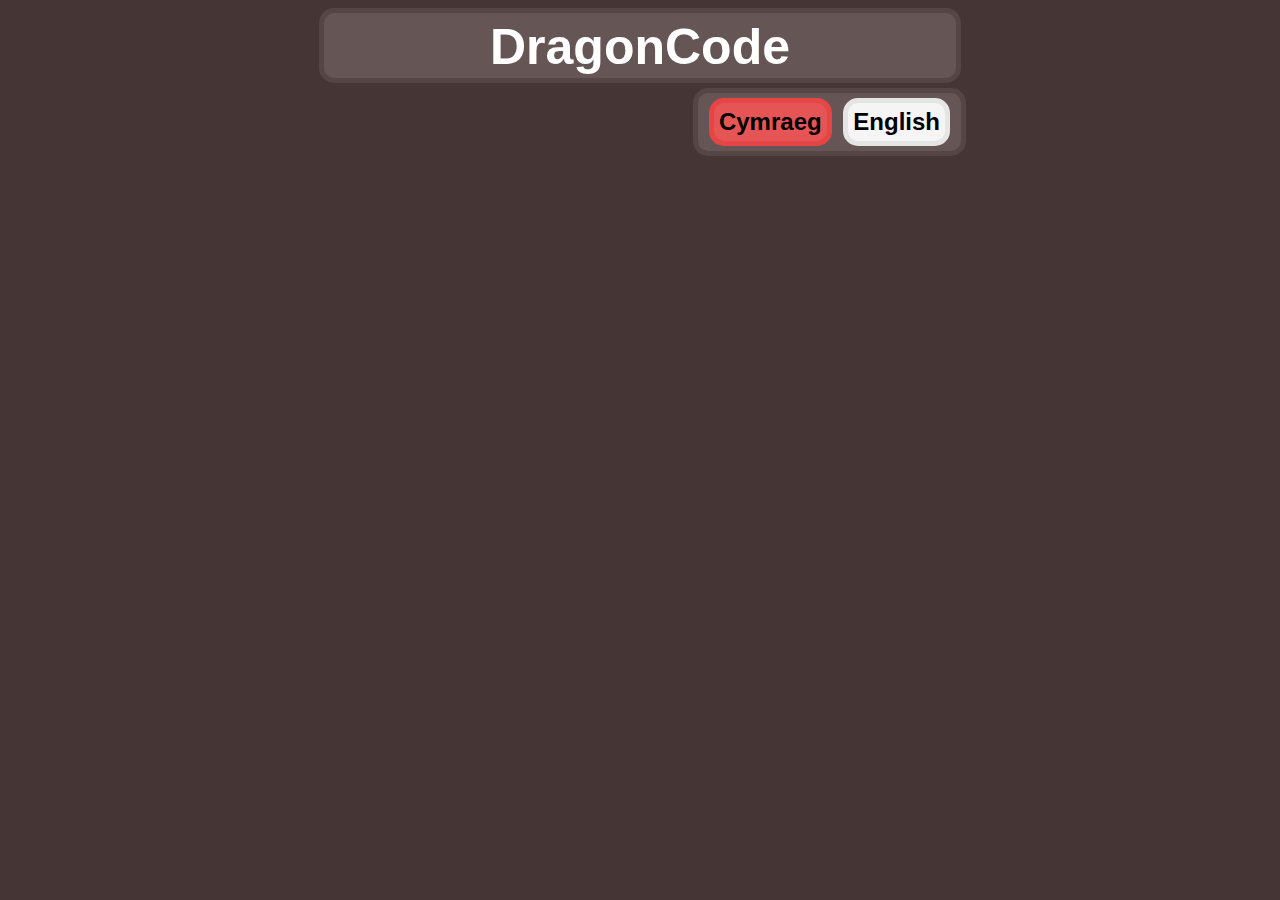
==== en/index.html @ aa15ada3 "main page" ====
<!DOCTYPE html lang=en>
<script src="../pageSwitcher.js"></script>
<div class="title"><h1 class="title">DragonCode</h1></div>
<div class="lang">
    <h2 class="cy" onclick="changeLang('cy')">Cymraeg</h2>
    <h2 class="en" onclick="changeLang('en')">English</h2>
</div>
<style>
    body {
        user-select: none;
        background-color: #453535;
    }
    h1.title {
        margin-top: 5px;
    }
    div.title {
        border-color: #554545;
        border-width: 5px;
        height: 65px;
        border-style: solid;
        background-color: #655555;
        color: white;
        font-family: sans-serif;
        font-weight: 500;
        font-size: 25;
        text-align: center;
        border-radius: 15px;
        width: 50%;
        margin: auto;
    }
    div.lang {
        font-family: sans-serif;
        margin-top: 5px;
        padding: 5px;
        display: flex;
        background-color: #655555;
        border-color: #554545;
        border-width: 5px;
        border-style: solid;
        border-radius: 15px;
        width: 20%;
        margin-left: 54.2%;
    }
    h2.cy {
        margin: auto;
        background-color: #e55555;
        border-color: #e54545;
        padding: 5px;
        border-width: 5px;
        border-style: solid;
        border-radius: 15px;
    }
    h2.en {
        margin: auto;
        background-color: #f5f5f5;
        border-color: #e5e5e5;
        padding: 5px;
        border-width: 5px;
        border-style: solid;
        border-radius: 15px;
    }
</style>
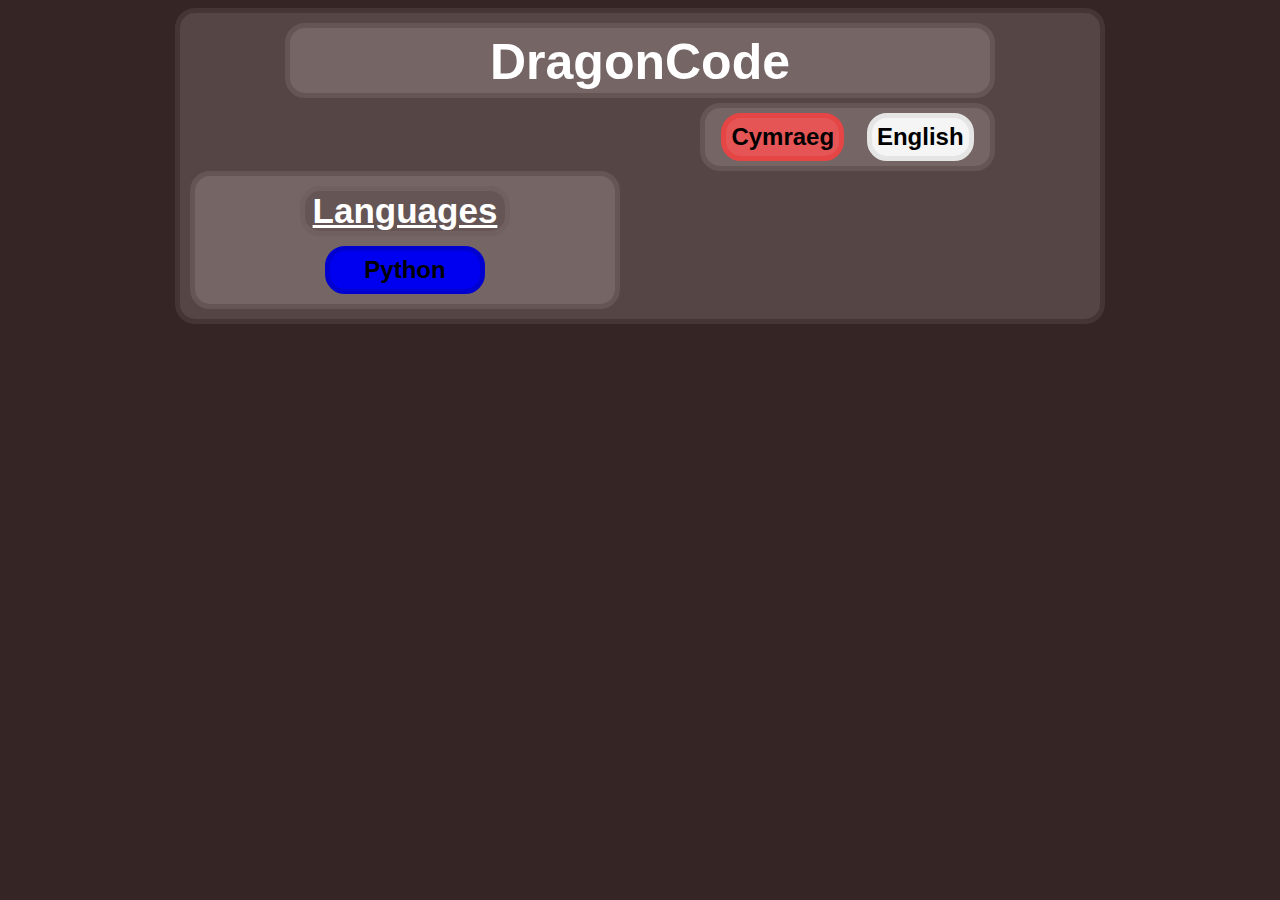
==== commit 9ec9e08e: "python course" ====
--- a/en/index.html
+++ b/en/index.html
@@ -1,45 +1,60 @@
-<!DOCTYPE html lang=en>
+<!DOCTYPE html lang=cy>
 <script src="../pageSwitcher.js"></script>
-<div class="title"><h1 class="title">DragonCode</h1></div>
-<div class="lang">
-    <h2 class="cy" onclick="changeLang('cy')">Cymraeg</h2>
-    <h2 class="en" onclick="changeLang('en')">English</h2>
+<div class="wrapper">
+    <div class="title"><h1 class="title">DragonCode</h1></div>
+    <div class="lang">
+        <h2 class="cy" onclick="changeLang('cy', 1)">Cymraeg</h2>
+        <h2 class="en">English</h2>
+    </div>
+    <div class="prLang">
+        <h2 class="prtitle"><u>Languages</u></h2>
+        <h2 class="python">Python</h2>
+    </div>
 </div>
 <style>
     body {
+        font-family: sans-serif;
         user-select: none;
-        background-color: #453535;
+        background-color: #352525;
+    }
+    div.wrapper {
+        margin: auto;
+        border-color: #453535;
+        border-width: 5px;
+        border-style: solid;
+        background-color: #554545;
+        width: 900px;
+        padding: 10px;
+        border-radius: 20px;
     }
     h1.title {
         margin-top: 5px;
     }
     div.title {
-        border-color: #554545;
+        border-color: #655555;
         border-width: 5px;
         height: 65px;
         border-style: solid;
-        background-color: #655555;
+        background-color: #756565;
         color: white;
-        font-family: sans-serif;
         font-weight: 500;
         font-size: 25;
         text-align: center;
-        border-radius: 15px;
-        width: 50%;
+        border-radius: 20px;
+        width: 700px;
         margin: auto;
     }
     div.lang {
-        font-family: sans-serif;
         margin-top: 5px;
         padding: 5px;
         display: flex;
-        background-color: #655555;
-        border-color: #554545;
+        background-color: #756565;
+        border-color: #655555;
         border-width: 5px;
         border-style: solid;
-        border-radius: 15px;
-        width: 20%;
-        margin-left: 54.2%;
+        border-radius: 20px;
+        width: 275px;
+        margin-left: 510px;
     }
     h2.cy {
         margin: auto;
@@ -48,7 +63,7 @@
         padding: 5px;
         border-width: 5px;
         border-style: solid;
-        border-radius: 15px;
+        border-radius: 20px;
     }
     h2.en {
         margin: auto;
@@ -57,6 +72,39 @@
         padding: 5px;
         border-width: 5px;
         border-style: solid;
-        border-radius: 15px;
+        border-radius: 20px;
+    }
+    div.prLang {
+        background-color: #756565;
+        border-color: #655555;
+        border-width: 5px;
+        border-radius: 20px;
+        border-style: solid;
+        width: 400px;
+        text-align: center;
+        padding: 10px;
+    }
+    h2.prTitle {
+        color: white;
+        font-size: 35;
+        margin-top: 5px;
+        border-radius: 20px;
+        border-width: 5px;
+        border-style: solid;
+        background-color: #655555;
+        border-color: #706060;
+        width: 50%;
+        margin: auto;
+    }
+    h2.python {
+        background-color: #0000f0;
+        border-color: #0000d0;
+        border-width: 5px;
+        border-radius: 20px;
+        padding: 5px;
+        border-style: solid;
+        width: 35%;
+        margin: auto;
+        margin-top: 10px;
     }
 </style>